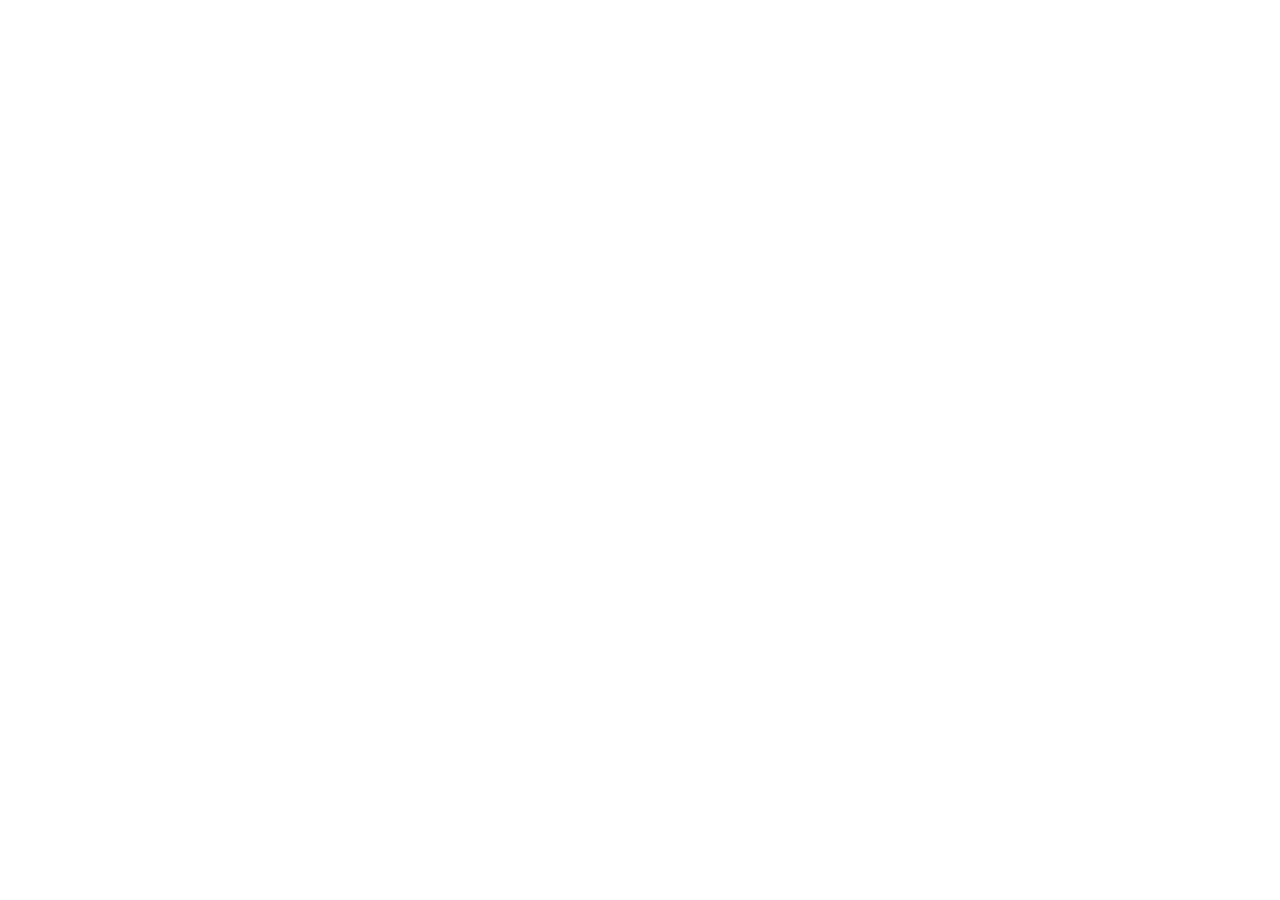
==== index.html @ dc29ae71 "head-link" ====
<!DOCTYPE html>
<html lang="en">
<head>
    <meta charset="UTF-8">
    <meta name="viewport" content="width=device-width, initial-scale=1.0">
    <title>Document</title>
    <link rel="stylesheet" href="./style.css">
</head>
<body>



    <script src="./script.js"></script>
</body>
</html>
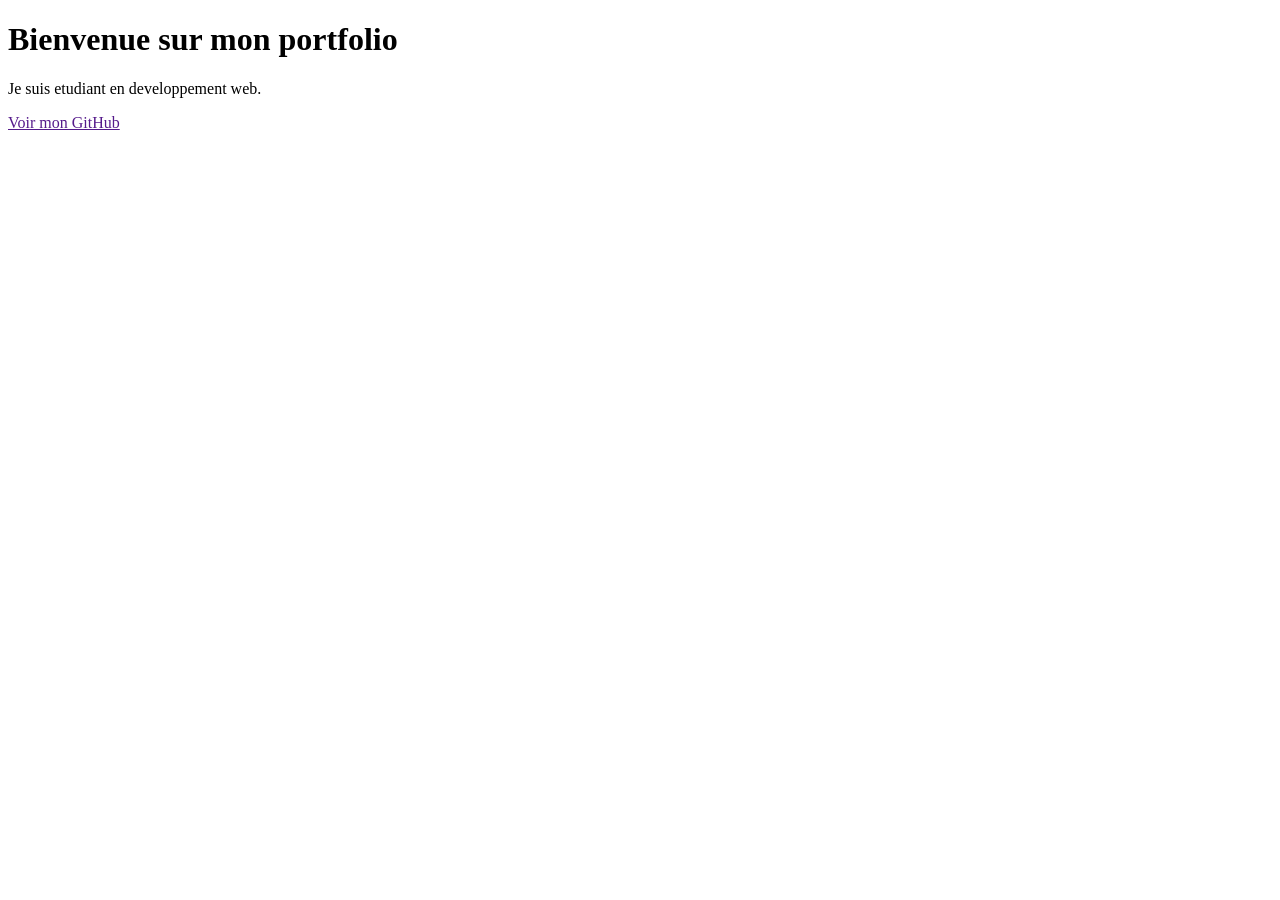
==== commit be7168a7: "i am dumb" ====
--- a/index.html
+++ b/index.html
@@ -8,6 +8,9 @@
 </head>
 <body>
 
+    <h1>Bienvenue sur mon portfolio</h1>
+    <p>Je suis etudiant en developpement web.</p>
+    <a href="" target="_blank">Voir mon GitHub</a>
 
 
     <script src="./script.js"></script>
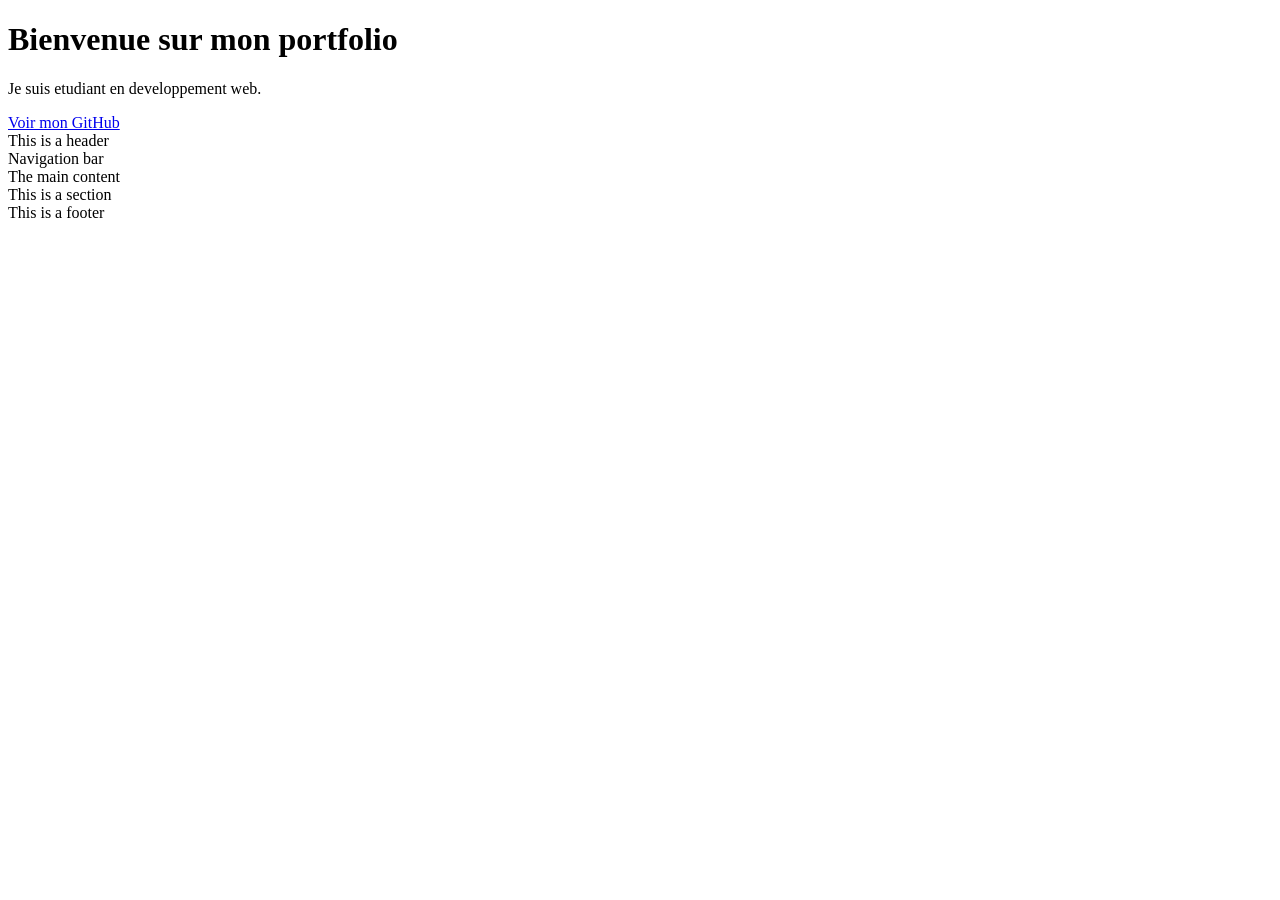
==== commit 7605e762: "head-foot" ====
--- a/index.html
+++ b/index.html
@@ -10,7 +10,17 @@
 
     <h1>Bienvenue sur mon portfolio</h1>
     <p>Je suis etudiant en developpement web.</p>
-    <a href="" target="_blank">Voir mon GitHub</a>
+    <a href="https://github.com" target="_blank">Voir mon GitHub</a>
+
+    <header>This is a header</header>
+
+    <nav>Navigation bar</nav>
+
+    <main>The main content</main>
+
+    <section>This is a section</section>
+
+    <footer>This is a footer</footer>
 
 
     <script src="./script.js"></script>
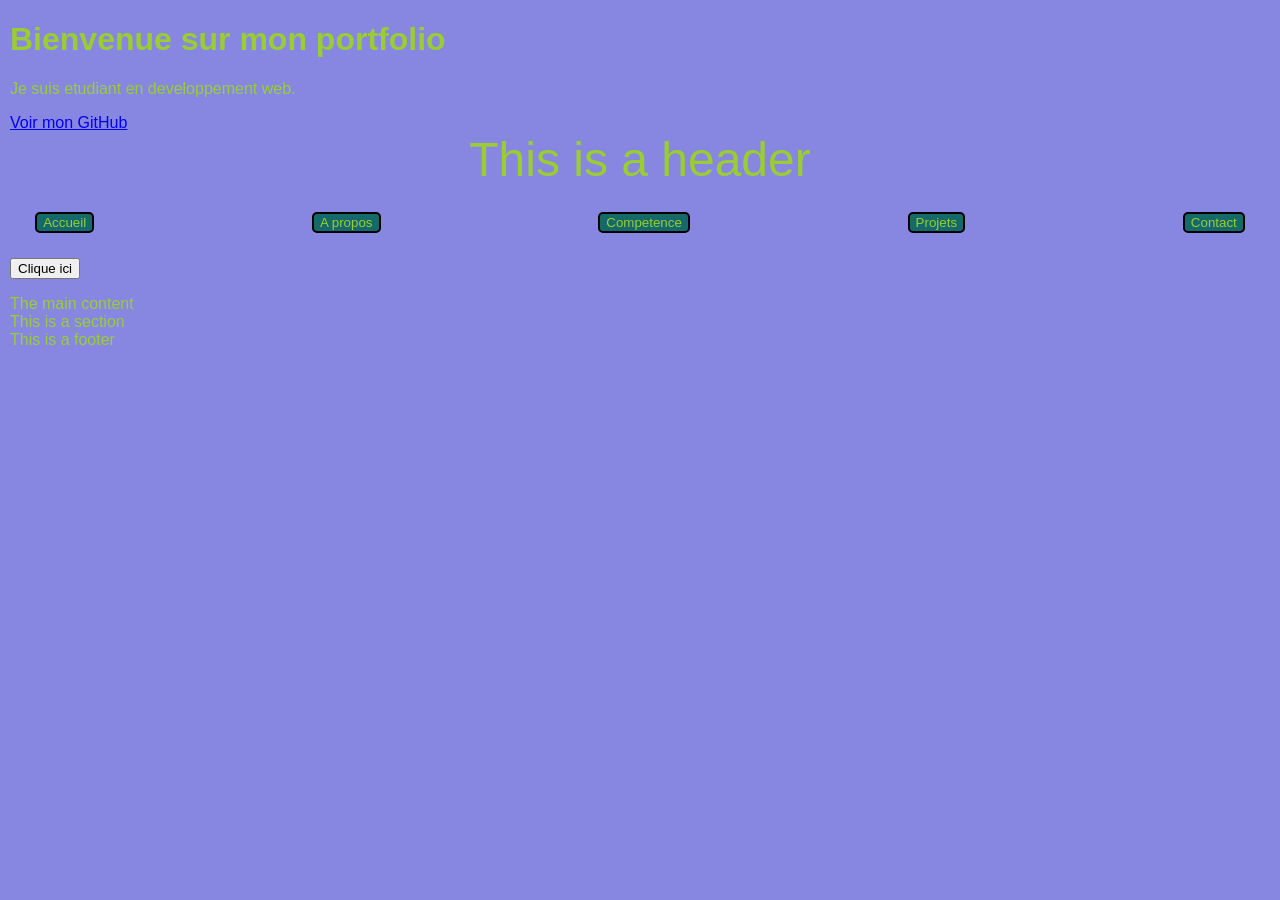
==== commit f45cb118: "click_ici" ====
--- a/index.html
+++ b/index.html
@@ -14,7 +14,17 @@
 
     <header>This is a header</header>
 
-    <nav>Navigation bar</nav>
+    <nav>
+        <button><a href="#accueil">Accueil</a></button>
+        <button><a href="#apropos">A propos</a></button>
+        <button><a href="#competence">Competence</a></button>
+        <button><a href="#projet">Projets</a></button>
+        <button><a href="#contact">Contact</a></button>
+    </nav>
+
+    <button id="btnMessage">Clique ici</button>
+    <p id="message"></p>
+
 
     <main>The main content</main>
 
--- a/style.css
+++ b/style.css
@@ -0,0 +1,48 @@
+body{
+    font-family: Arial, sans-serif;
+    margin: 10px;
+    background: rgb(135, 135, 225);
+    color: yellowgreen;
+}
+
+header{
+    text-align: center;
+    font-size: 3em;
+}
+
+nav{
+    display: flex;
+    justify-content: space-between;
+    margin: 2%;
+}
+
+nav a{
+    color: yellowgreen;
+    text-decoration: none;
+}
+
+nav button{
+    background-color: rgb(22, 105, 105);
+    border: 2px solid;
+    border-radius: 5px;
+}
+
+nav a:hover{
+    
+    color: rgb(129, 159, 68);
+}
+
+nav button:hover{
+    cursor: pointer;
+    background-color: rgb(23, 65, 65);
+}
+
+@media (max-width:768px){
+    nav{
+        display: flex;
+        flex-direction:column;
+    }
+    section{
+        padding: 20px;
+    }
+}
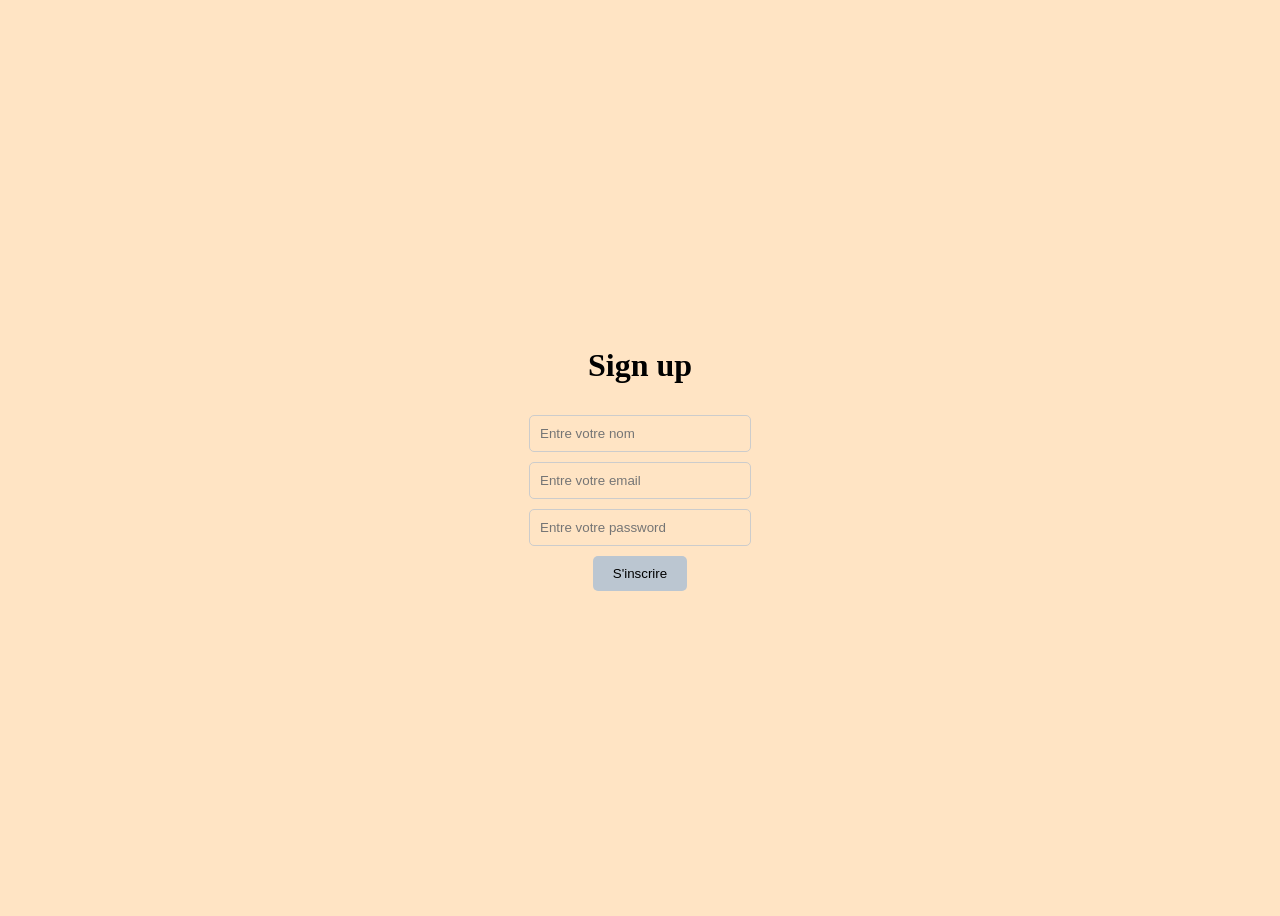
==== commit a08c31fe: "16,ai" ====
--- a/index.html
+++ b/index.html
@@ -8,30 +8,16 @@
 </head>
 <body>
 
-    <h1>Bienvenue sur mon portfolio</h1>
-    <p>Je suis etudiant en developpement web.</p>
-    <a href="https://github.com" target="_blank">Voir mon GitHub</a>
+    <div class="form">
 
-    <header>This is a header</header>
+        <h1>Sign up</h1>
 
-    <nav>
-        <button><a href="#accueil">Accueil</a></button>
-        <button><a href="#apropos">A propos</a></button>
-        <button><a href="#competence">Competence</a></button>
-        <button><a href="#projet">Projets</a></button>
-        <button><a href="#contact">Contact</a></button>
-    </nav>
+        <input id="name" placeholder="Entre votre nom" type="text">
+        <input id="email" placeholder="Entre votre email" type="text">
+        <input id="password" placeholder="Entre votre password" type="text">
 
-    <button id="btnMessage">Clique ici</button>
-    <p id="message"></p>
-
-
-    <main>The main content</main>
-
-    <section>This is a section</section>
-
-    <footer>This is a footer</footer>
-
+        <button id="btn">S'inscrire</button>
+    </div>
 
     <script src="./script.js"></script>
 </body>
--- a/style.css
+++ b/style.css
@@ -1,48 +1,30 @@
-body{
-    font-family: Arial, sans-serif;
-    margin: 10px;
-    background: rgb(135, 135, 225);
-    color: yellowgreen;
+h1{
+    text-align: center;
 }
 
-header{
-    text-align: center;
-    font-size: 3em;
+.form{
+    display: flex; 
+    flex-direction: column;
+    align-items: center;
+    gap: 10px;
 }
 
-nav{
+.form input{
+    padding: 10px;
+    border: 1px solid #ccc;
+    border-radius: 5px;
+    background-color: inherit;
+        width: 200px;}
+
+        .form button{
+    padding: 10px 20px;
+    border: none;
+    border-radius: 5px;
+    background-color: #bbc6d1;}
+body{
+    height: 100vh;
     display: flex;
-    justify-content: space-between;
-    margin: 2%;
-}
-
-nav a{
-    color: yellowgreen;
-    text-decoration: none;
-}
-
-nav button{
-    background-color: rgb(22, 105, 105);
-    border: 2px solid;
-    border-radius: 5px;
-}
-
-nav a:hover{
-    
-    color: rgb(129, 159, 68);
-}
-
-nav button:hover{
-    cursor: pointer;
-    background-color: rgb(23, 65, 65);
-}
-
-@media (max-width:768px){
-    nav{
-        display: flex;
-        flex-direction:column;
-    }
-    section{
-        padding: 20px;
-    }
+    justify-content: center;
+    align-items: center;
+    background-color: bisque;
 }
